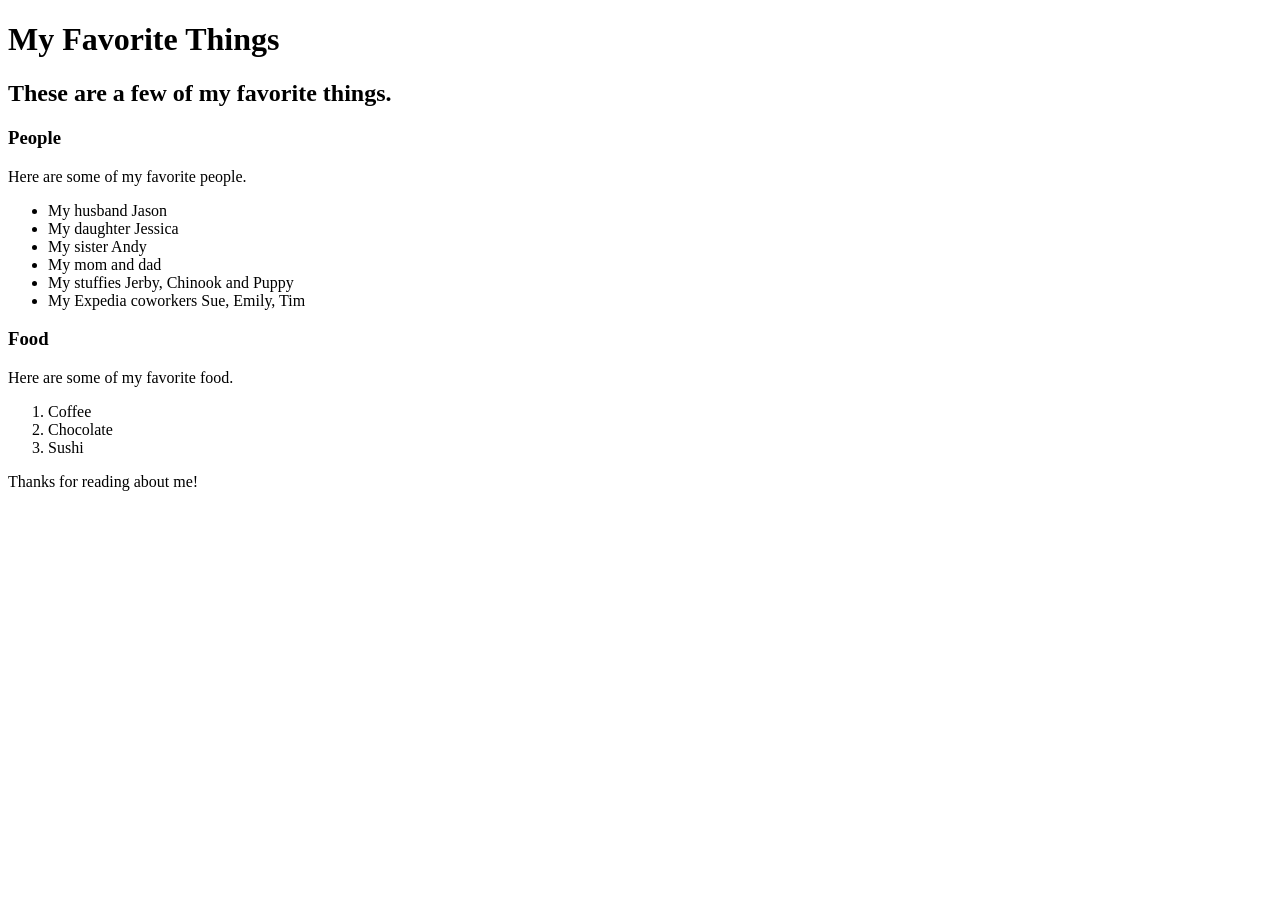
==== favorite-things.html @ 6ff549b2 "Initial commit" ====
<!DOCTYPE html>
<html>
 <head>
  <title>Bernice's Favorite Things</title>
 </head>
 <body>
  <h1>My Favorite Things</h1>
  <h2>These are a few of my favorite things.</h2>

  <h3>People</h3>
  <p>Here are some of my favorite people.</p>
  <ul>
   <li>My husband Jason</li>
   <li>My daughter Jessica</li>
   <li>My sister Andy</li>
   <li>My mom and dad</li>
   <li>My stuffies Jerby, Chinook and Puppy</li>
   <li>My Expedia coworkers Sue, Emily, Tim</li>
  </ul>

  <h3>Food</h3>
  <p>Here are some of my favorite food.</p>
  <ol>
   <li>Coffee</li>
   <li>Chocolate</li>
   <li>Sushi</li>
  </ol>

  <p>Thanks for reading about me!</p>
 </body>
</html>
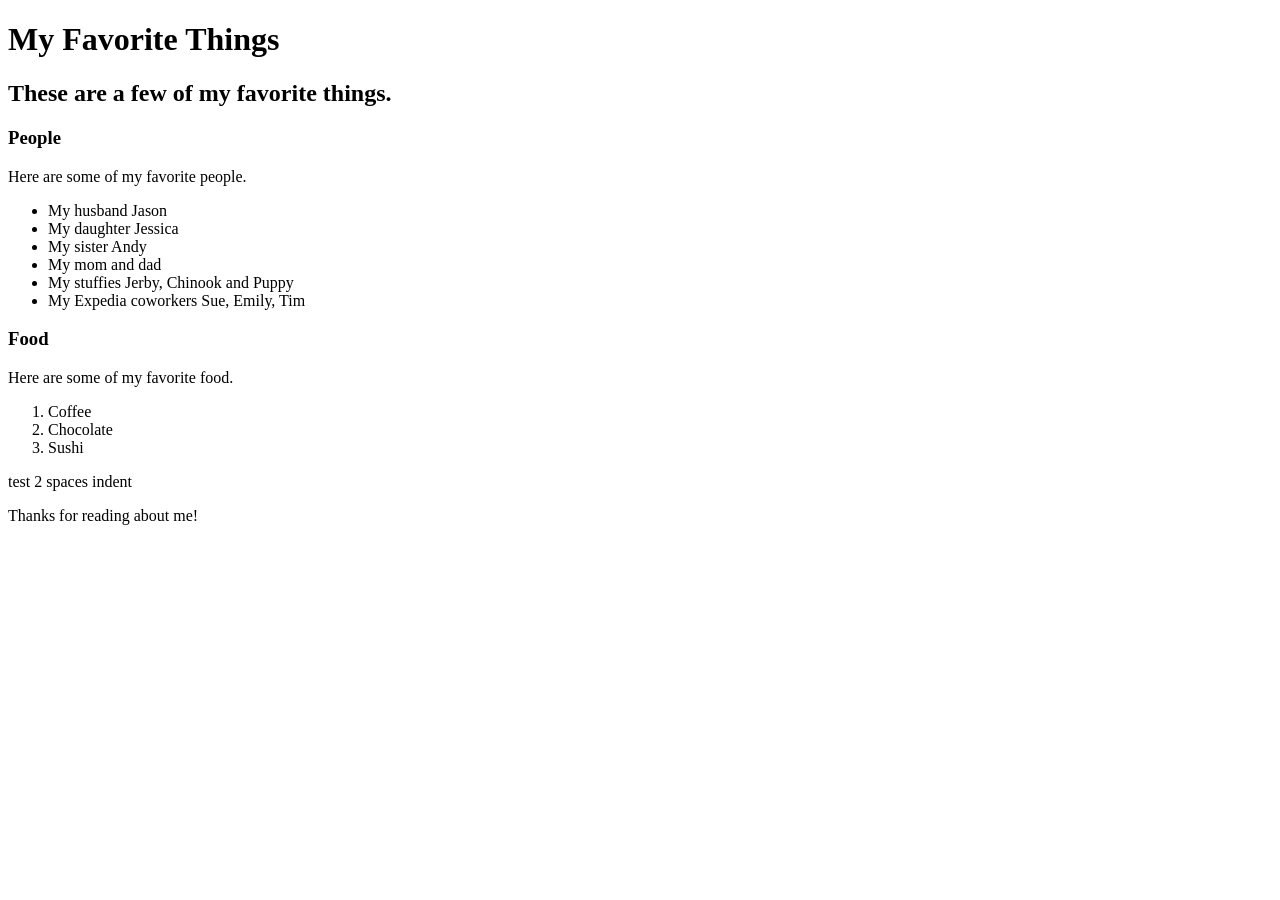
==== commit 7d369381: "Added images, links from one page to anohter, inline elements" ====
--- a/favorite-things.html
+++ b/favorite-things.html
@@ -1,31 +1,32 @@
 <!DOCTYPE html>
 <html>
- <head>
-  <title>Bernice's Favorite Things</title>
- </head>
- <body>
-  <h1>My Favorite Things</h1>
-  <h2>These are a few of my favorite things.</h2>
+  <head>
+    <title>Bernice's Favorite Things</title>
+  </head>
+  <body>
+    <h1>My Favorite Things</h1>
+    <h2>These are a few of my favorite things.</h2>
 
-  <h3>People</h3>
-  <p>Here are some of my favorite people.</p>
-  <ul>
-   <li>My husband Jason</li>
-   <li>My daughter Jessica</li>
-   <li>My sister Andy</li>
-   <li>My mom and dad</li>
-   <li>My stuffies Jerby, Chinook and Puppy</li>
-   <li>My Expedia coworkers Sue, Emily, Tim</li>
-  </ul>
+    <h3>People</h3>
+    <p>Here are some of my favorite people.</p>
+    <ul>
+      <li>My husband Jason</li>
+      <li>My daughter Jessica</li>
+      <li>My sister Andy</li>
+      <li>My mom and dad</li>
+      <li>My stuffies Jerby, Chinook and Puppy</li>
+      <li>My Expedia coworkers Sue, Emily, Tim</li>
+    </ul>
 
-  <h3>Food</h3>
-  <p>Here are some of my favorite food.</p>
-  <ol>
-   <li>Coffee</li>
-   <li>Chocolate</li>
-   <li>Sushi</li>
-  </ol>
+    <h3>Food</h3>
+    <p>Here are some of my favorite food.</p>
+    <ol>
+      <li>Coffee</li>
+      <li>Chocolate</li>
+      <li>Sushi</li>
+    </ol>
+    <p> test 2 spaces indent</p>
 
-  <p>Thanks for reading about me!</p>
- </body>
+    <p>Thanks for reading about me!</p>
+  </body>
 </html>
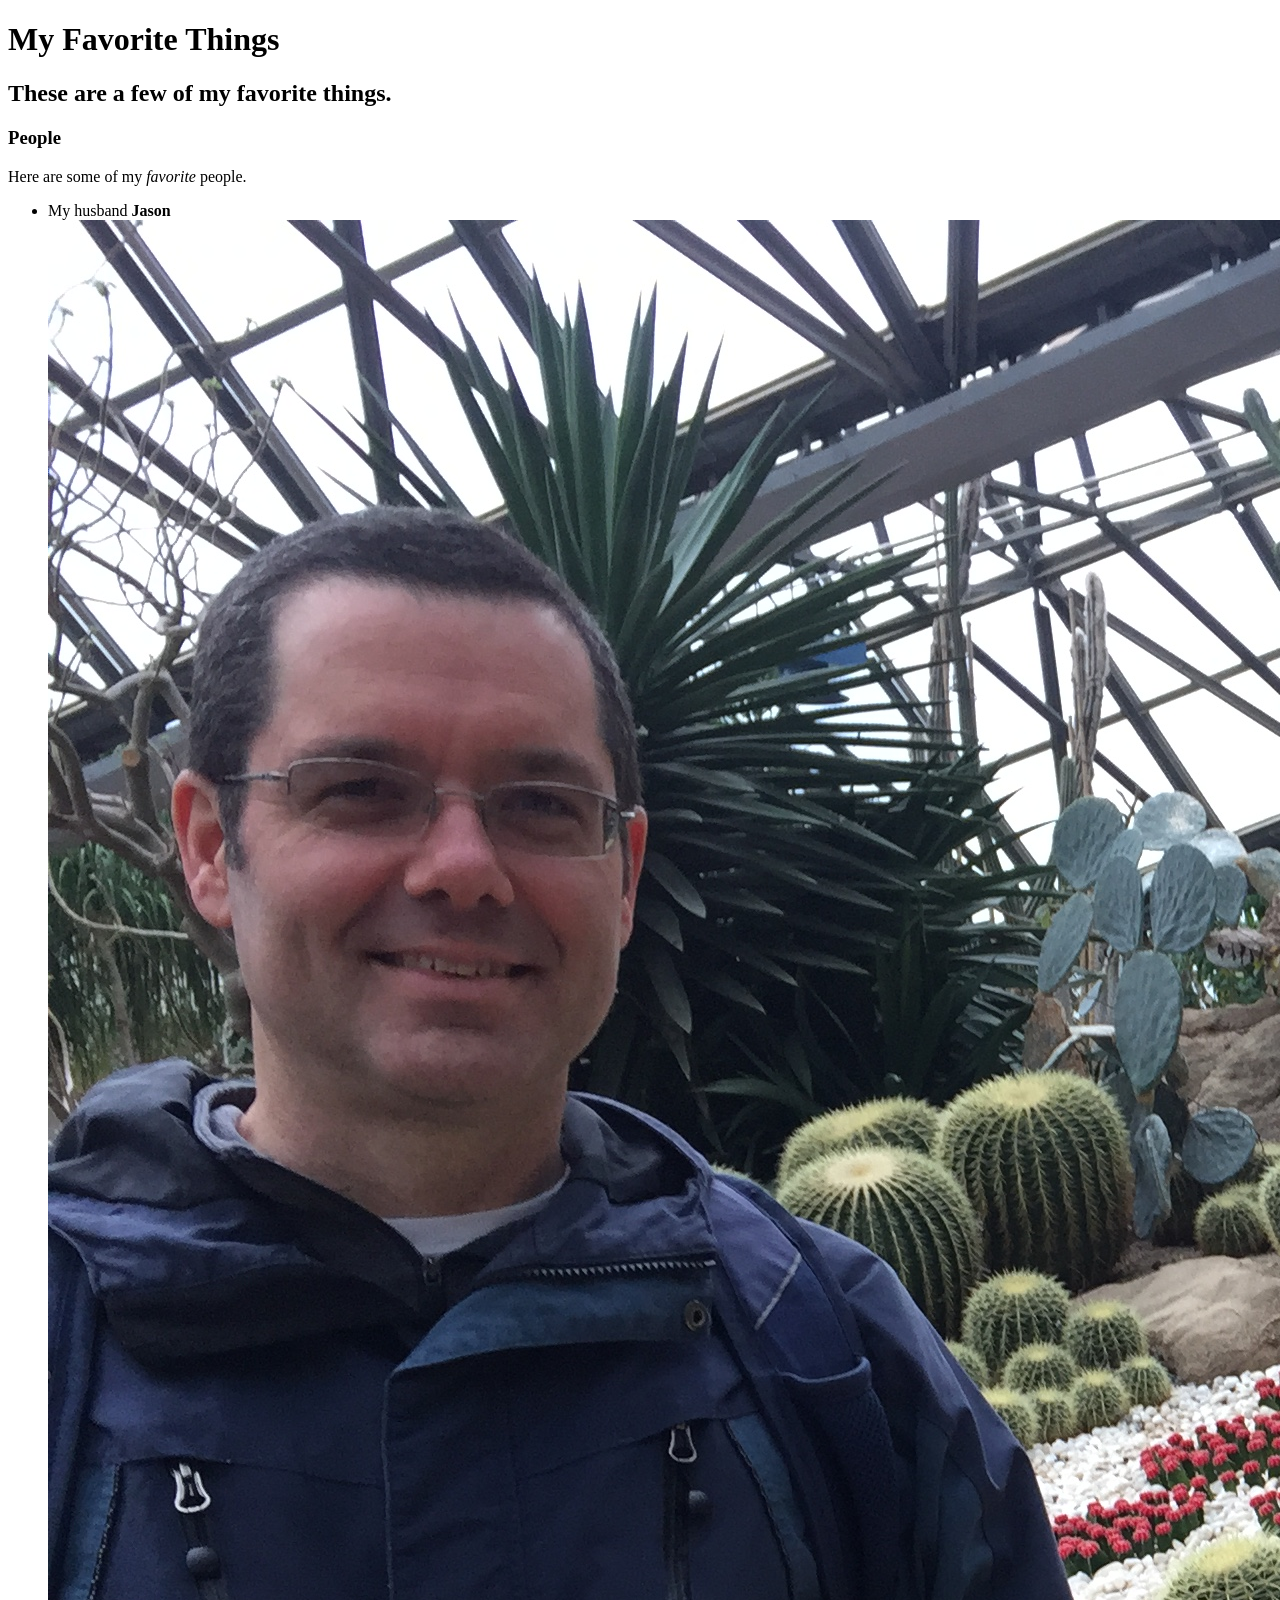
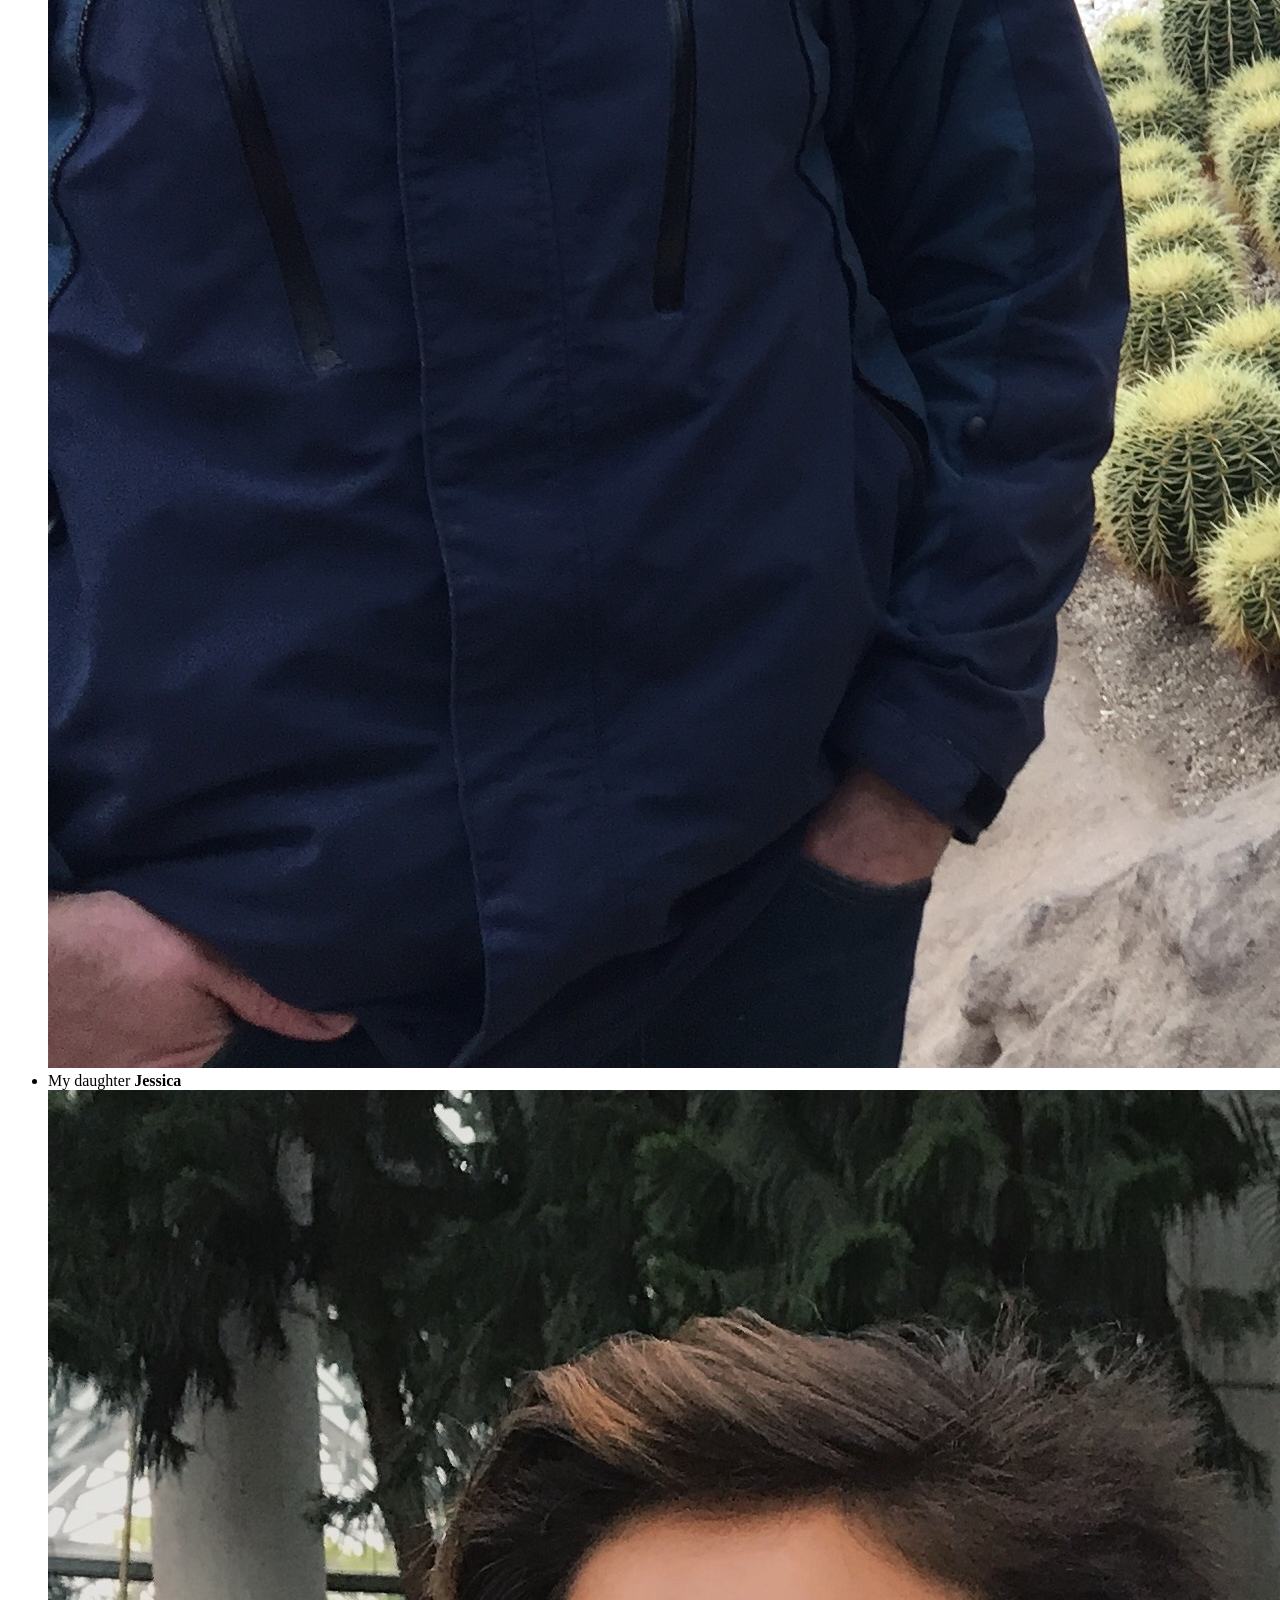
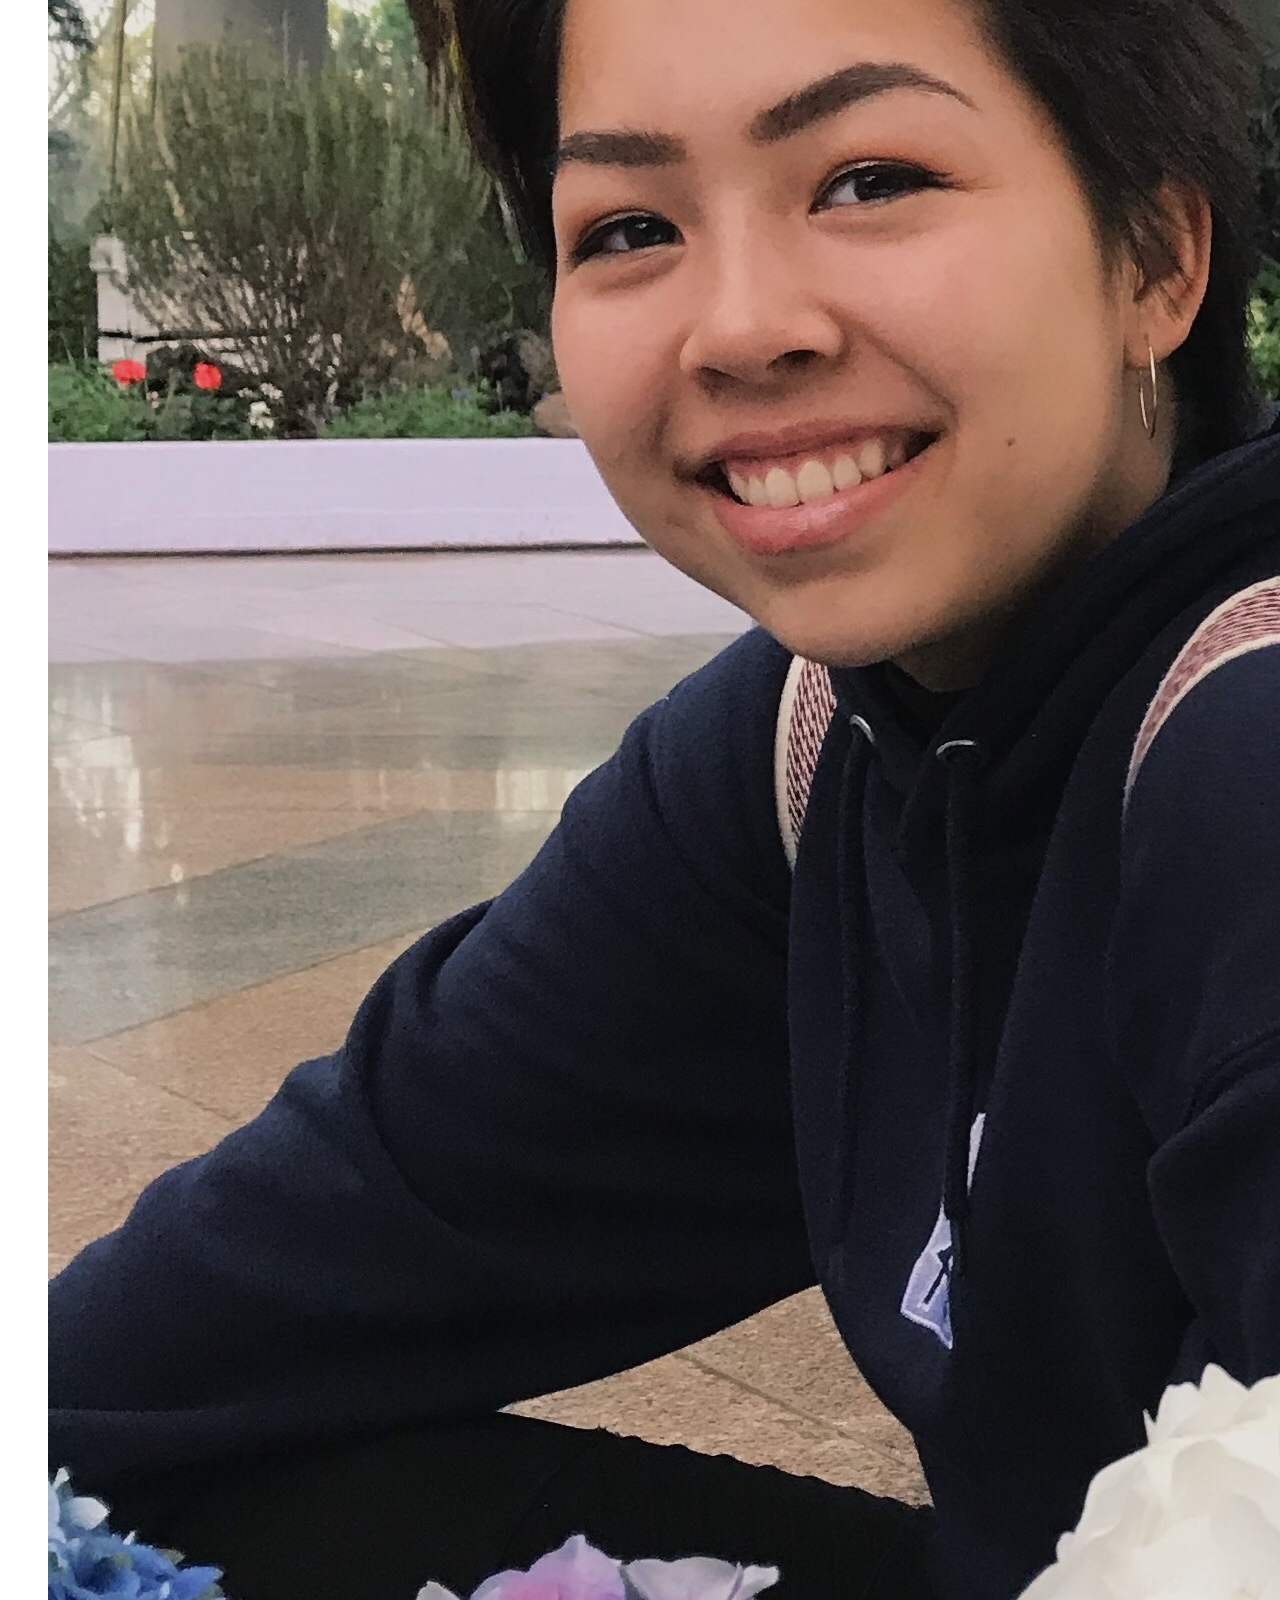
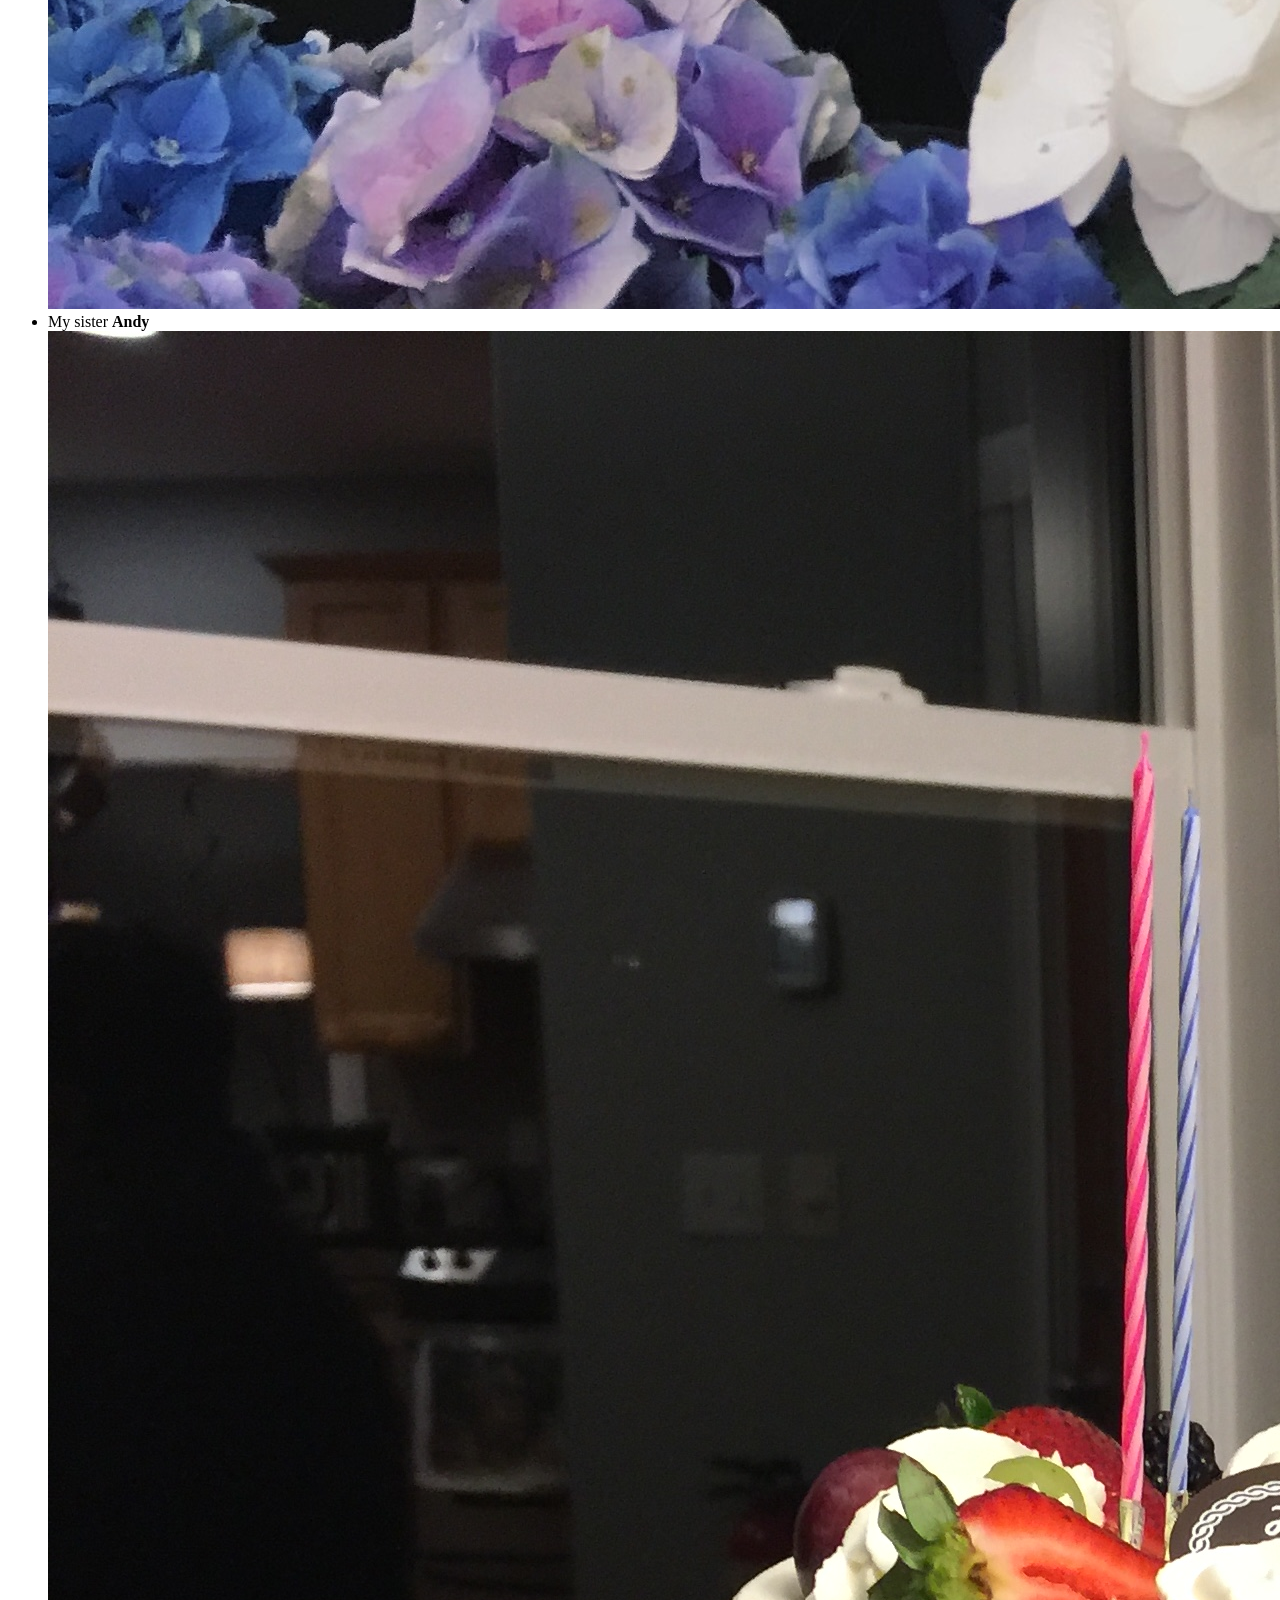
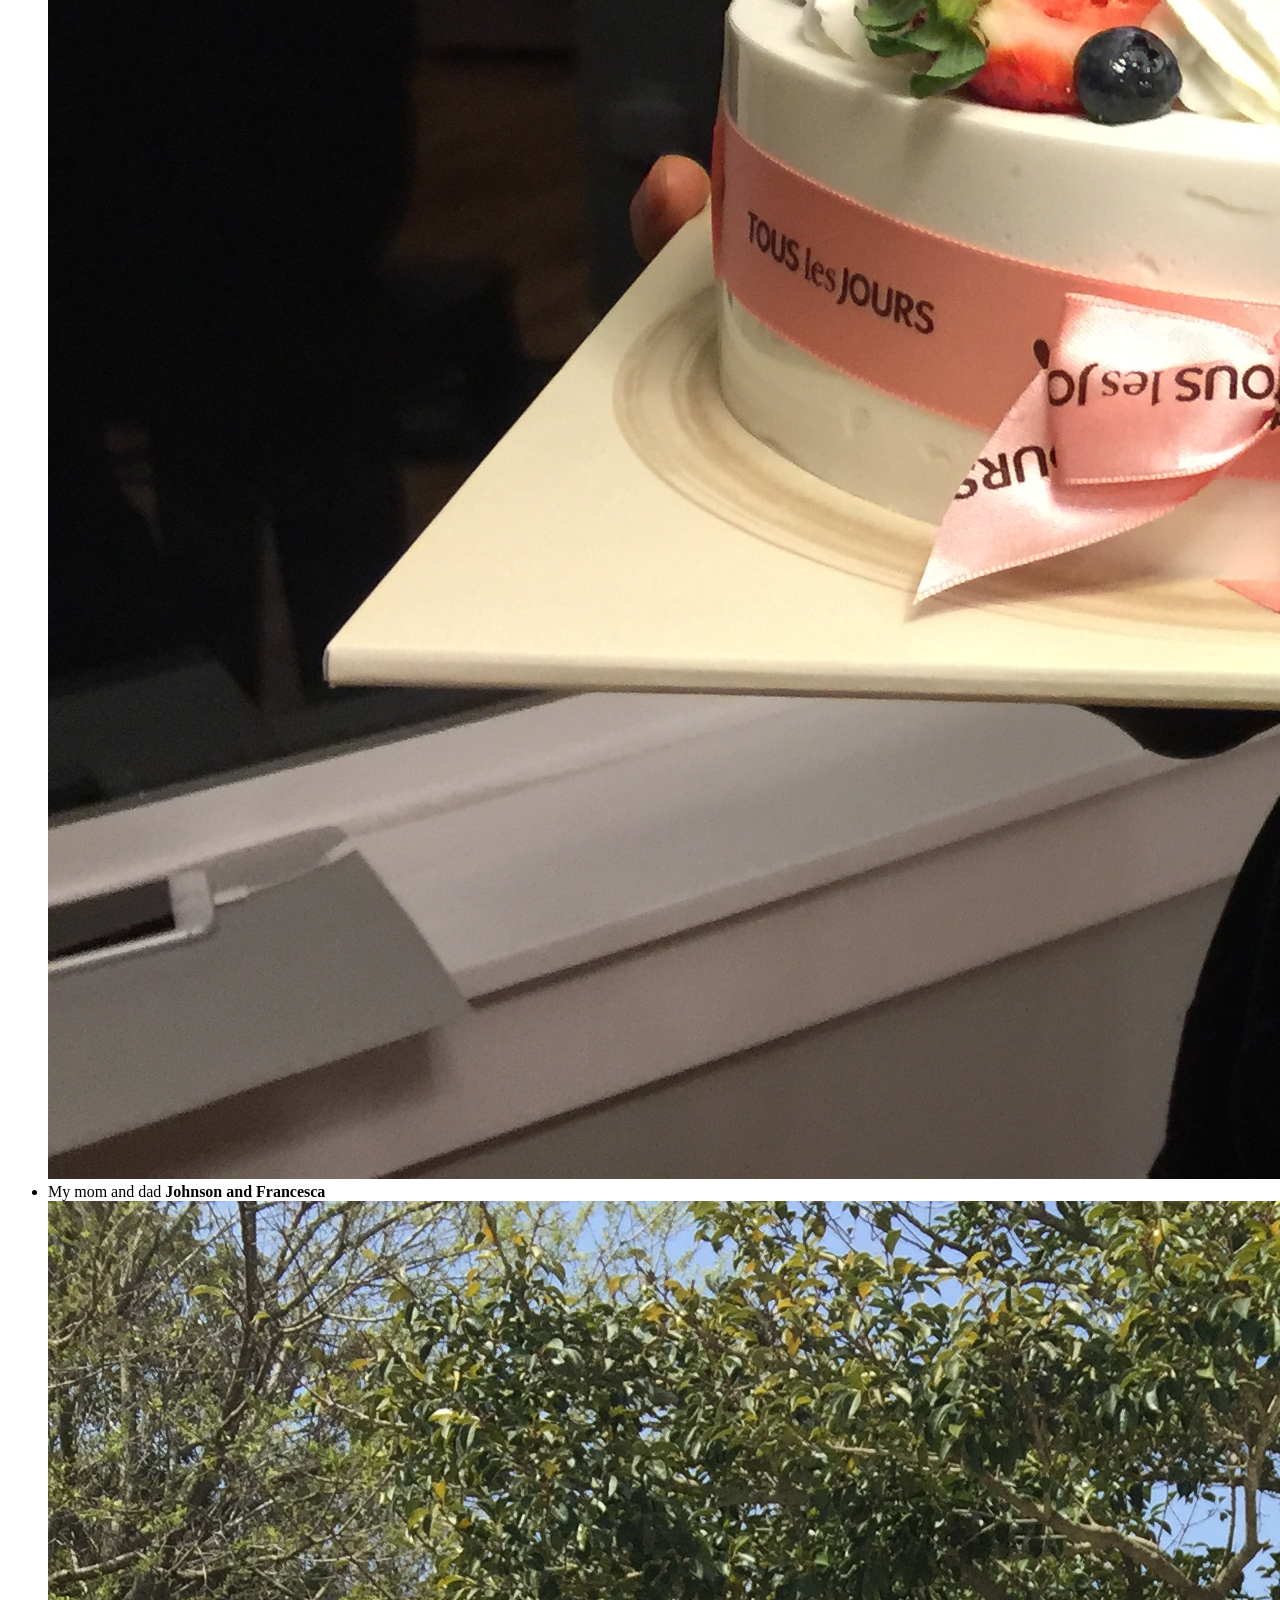
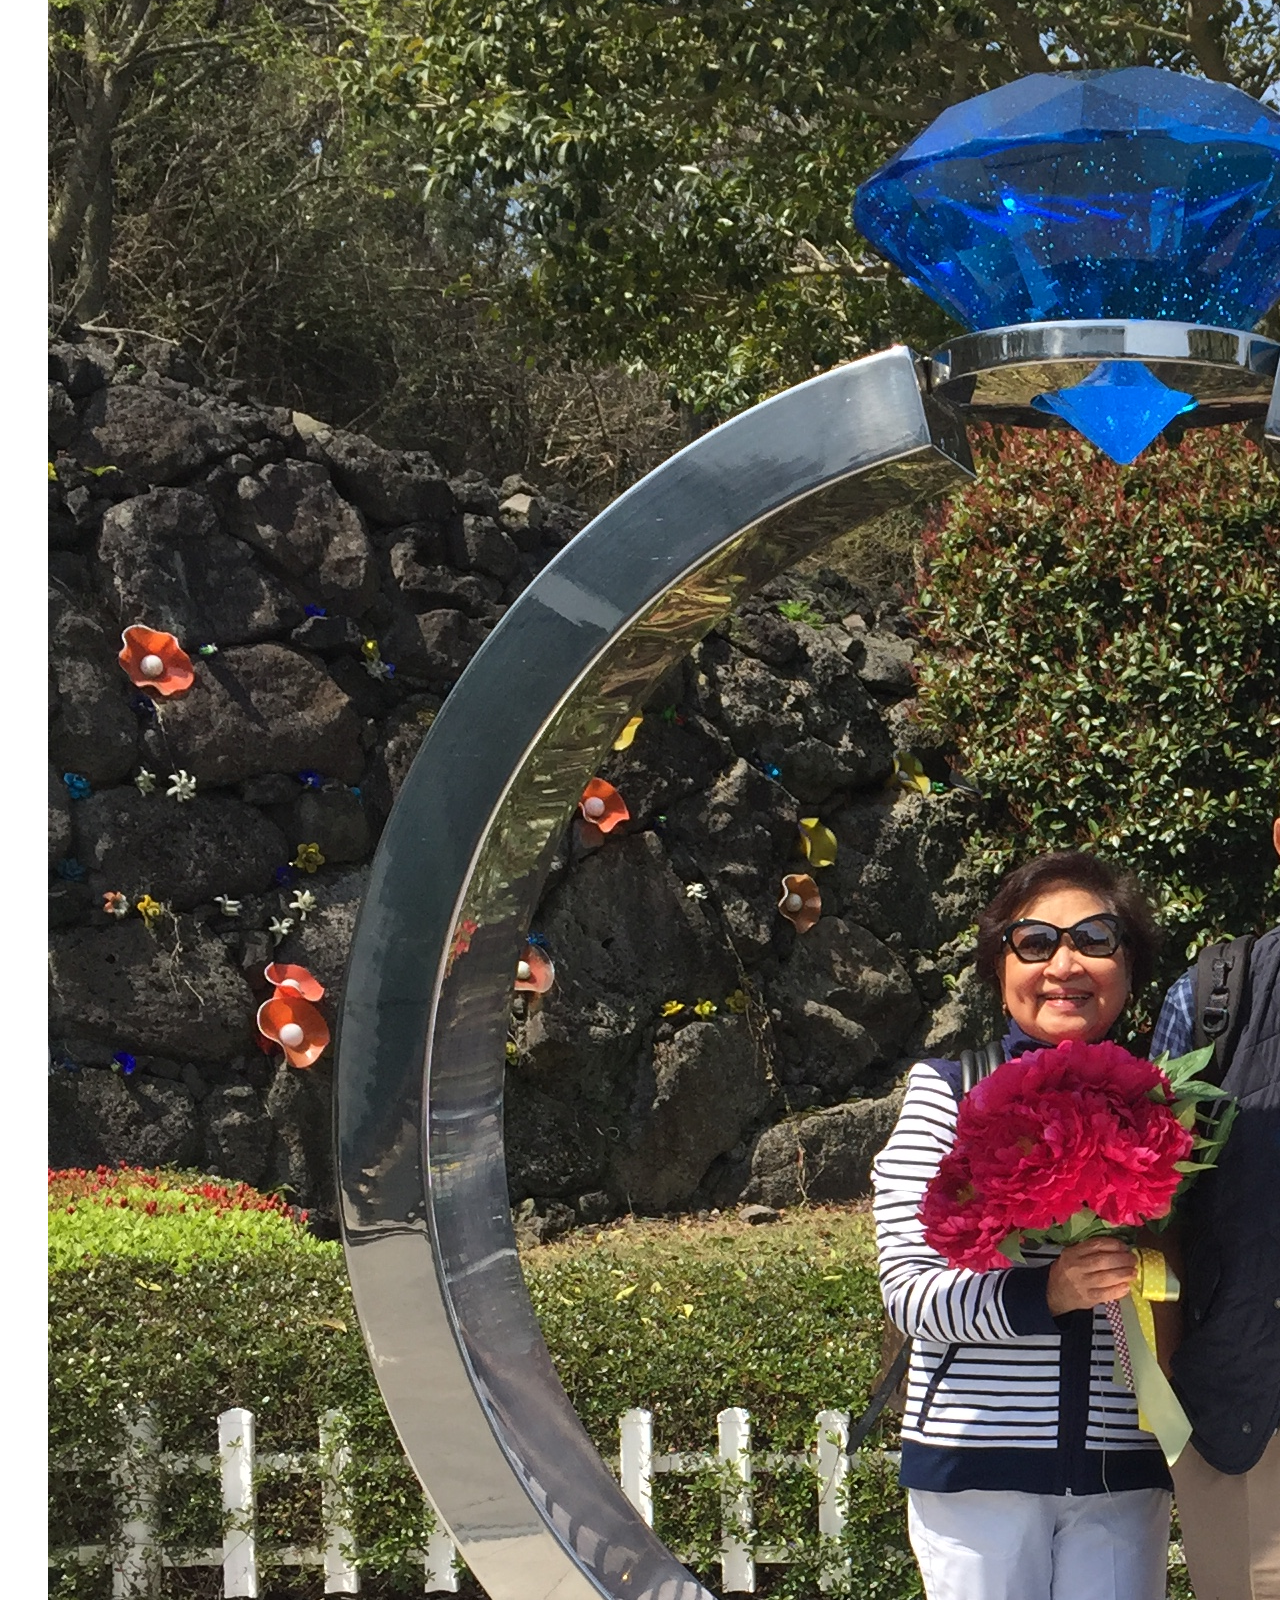
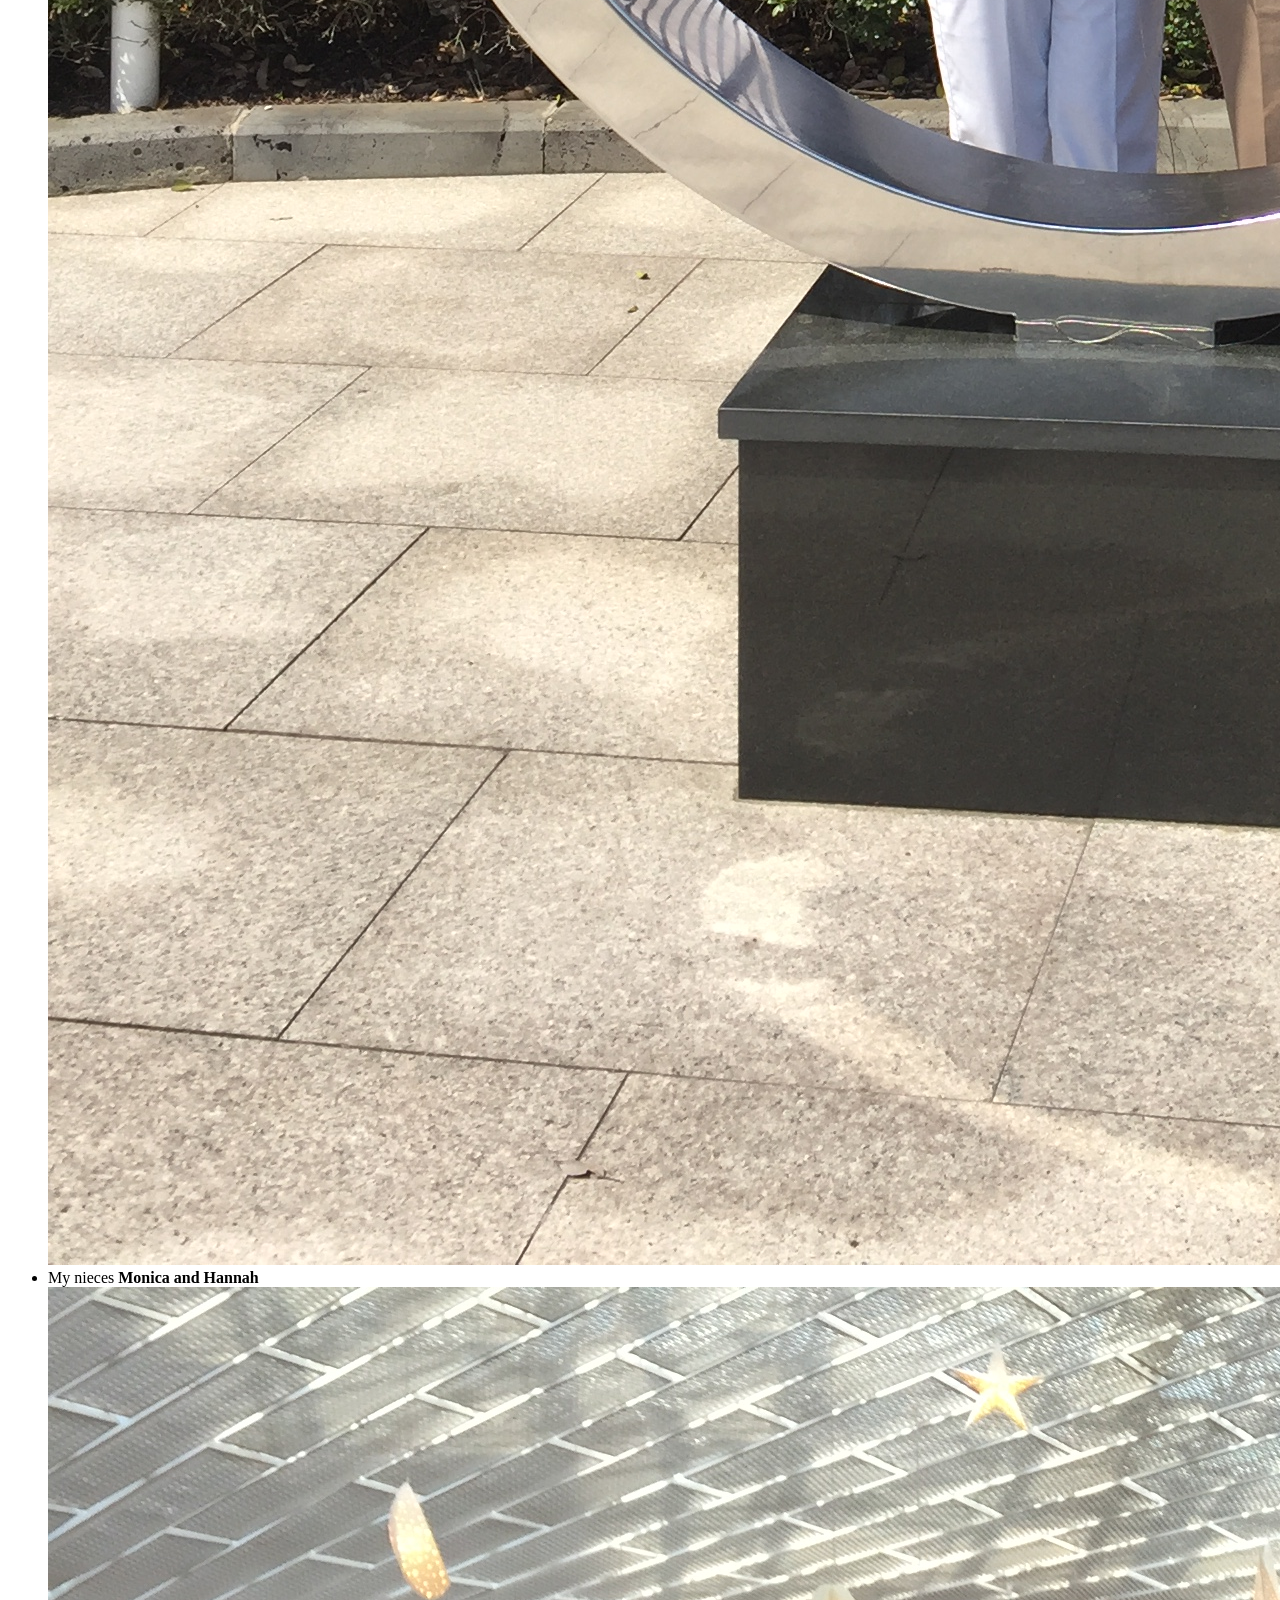
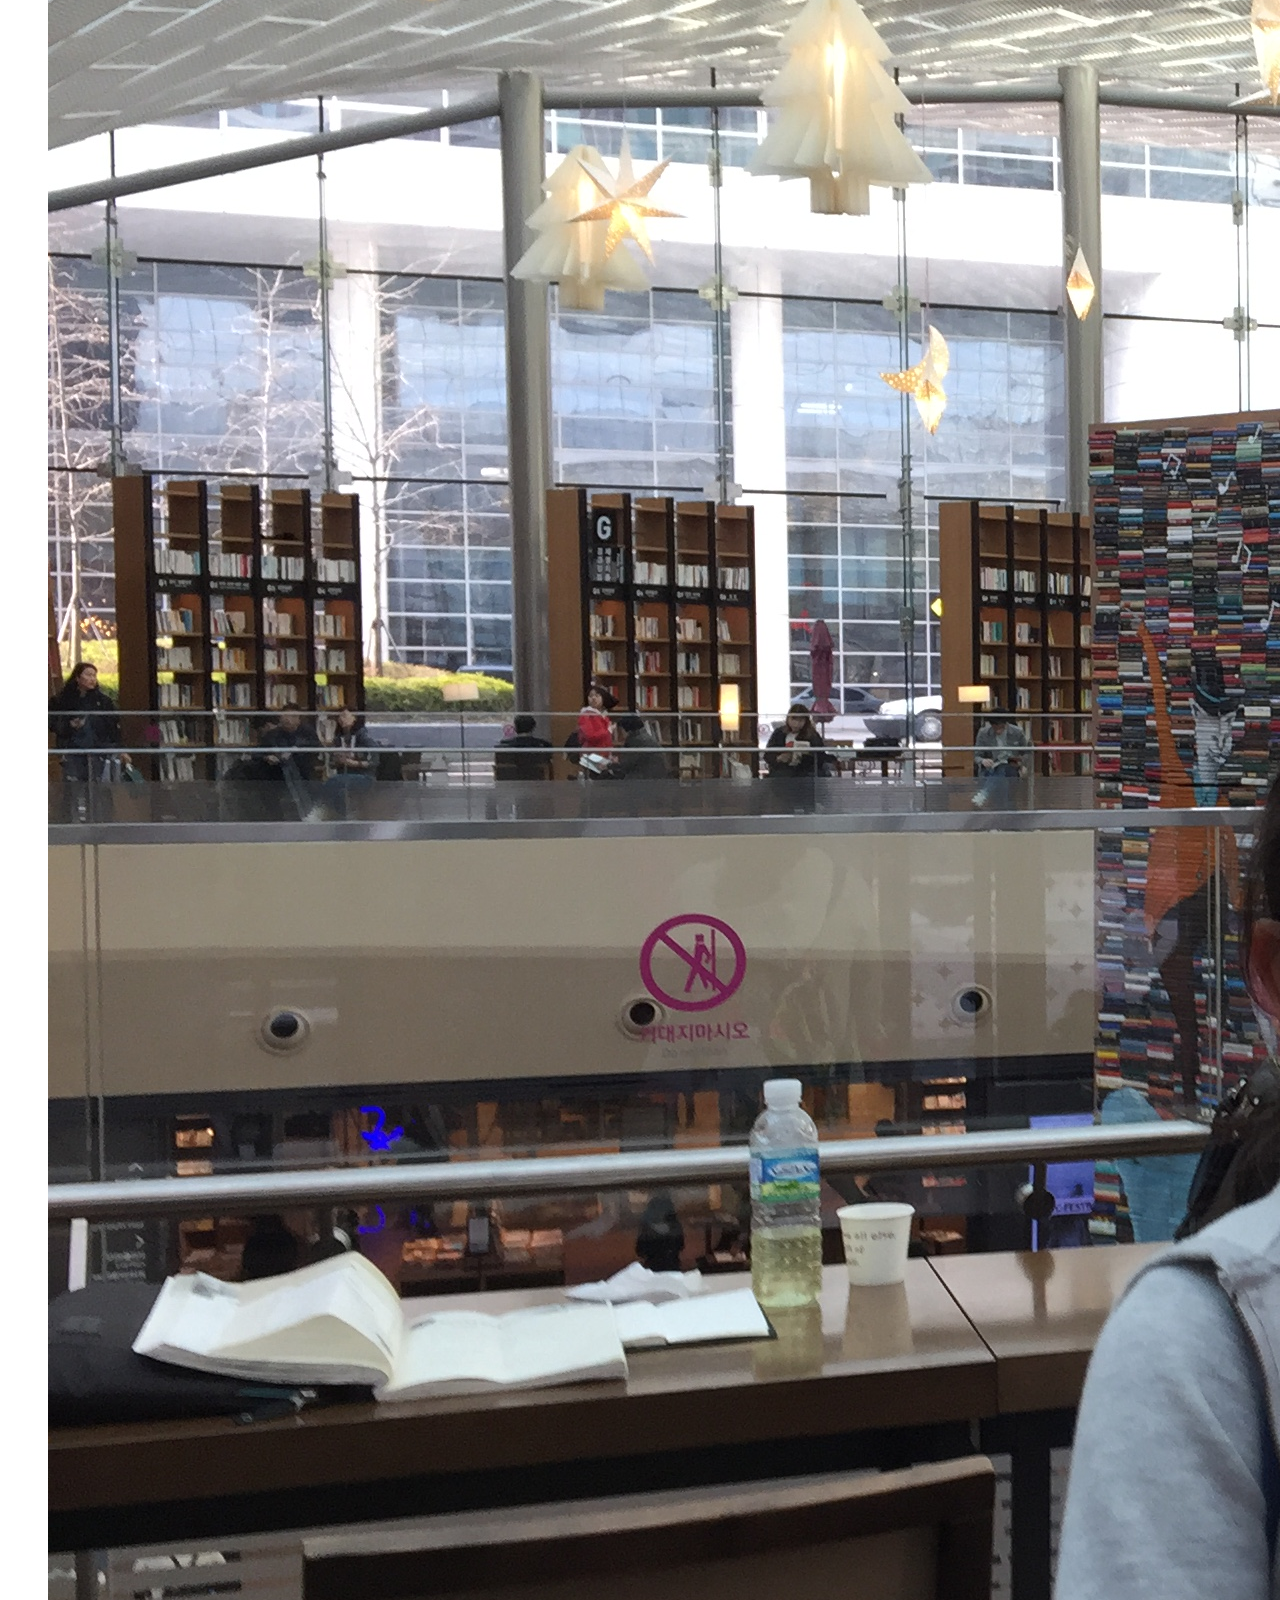
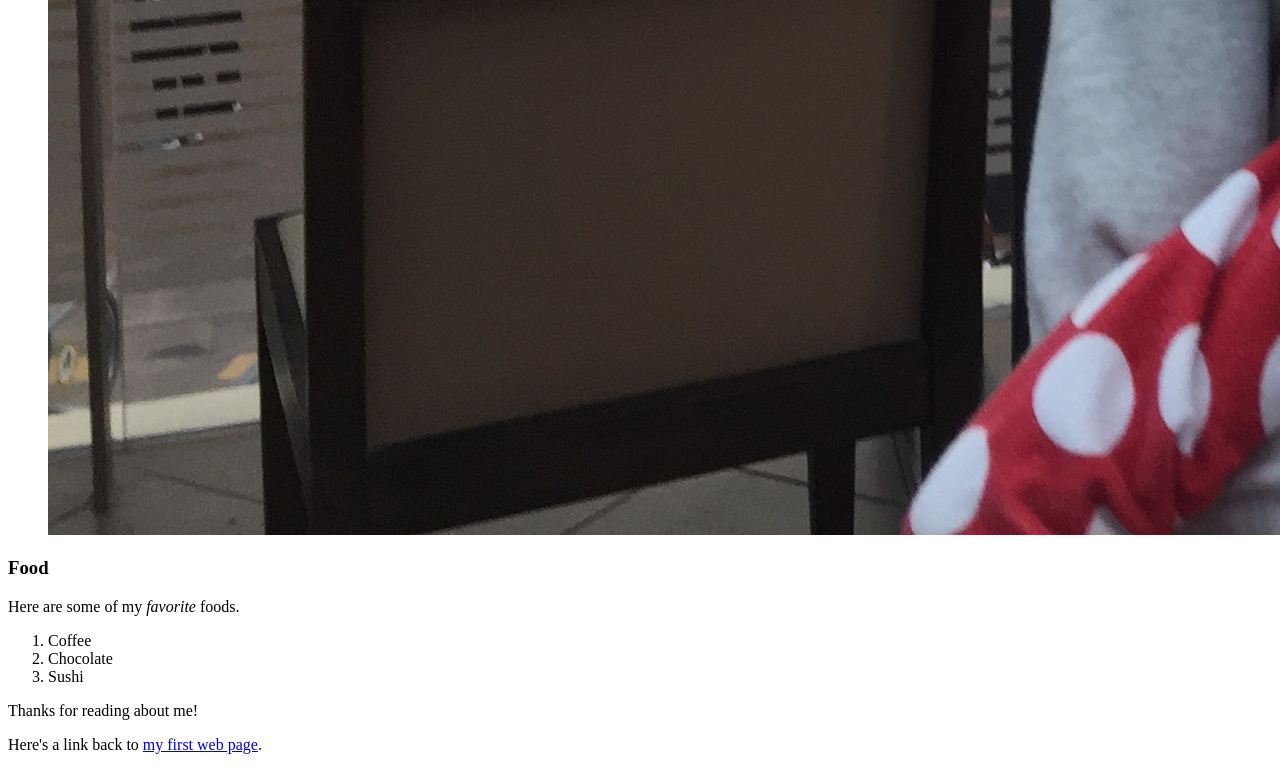
==== commit b171c06b: "Added images, links from one page to another, inline elements, from mfw directory" ====
--- a/favorite-things.html
+++ b/favorite-things.html
@@ -8,25 +8,24 @@
     <h2>These are a few of my favorite things.</h2>
 
     <h3>People</h3>
-    <p>Here are some of my favorite people.</p>
+    <p>Here are some of my <em>favorite</em> people.</p>
     <ul>
-      <li>My husband Jason</li>
-      <li>My daughter Jessica</li>
-      <li>My sister Andy</li>
-      <li>My mom and dad</li>
-      <li>My stuffies Jerby, Chinook and Puppy</li>
-      <li>My Expedia coworkers Sue, Emily, Tim</li>
+      <li>My husband <strong>Jason</strong></li><img src="img/jason.jpg" alt="photo of jason">
+      <li>My daughter <strong>Jessica</strong></li><img src="img/jessica.jpg" alt="photo of jessica">
+      <li>My sister <strong>Andy</strong></li><img src="img/andy.jpg" alt="photo of andy">
+      <li>My mom and dad <strong>Johnson and Francesca</strong></li><img src="img/mom-and-dad.jpg" alt="photo of jhhnson and francesca">
+      <li>My nieces <strong>Monica and Hannah</strong></li><img src="img/monica-and-hannah.jpg" alt="photo of monica and hannah">
     </ul>
 
     <h3>Food</h3>
-    <p>Here are some of my favorite food.</p>
+    <p>Here are some of my <em>favorite</em> foods.</p>
     <ol>
       <li>Coffee</li>
       <li>Chocolate</li>
       <li>Sushi</li>
     </ol>
-    <p> test 2 spaces indent</p>
 
     <p>Thanks for reading about me!</p>
+    <p>Here's a link back to <a href="my-first-webpage.html">my first web page</a>.</p>
   </body>
 </html>
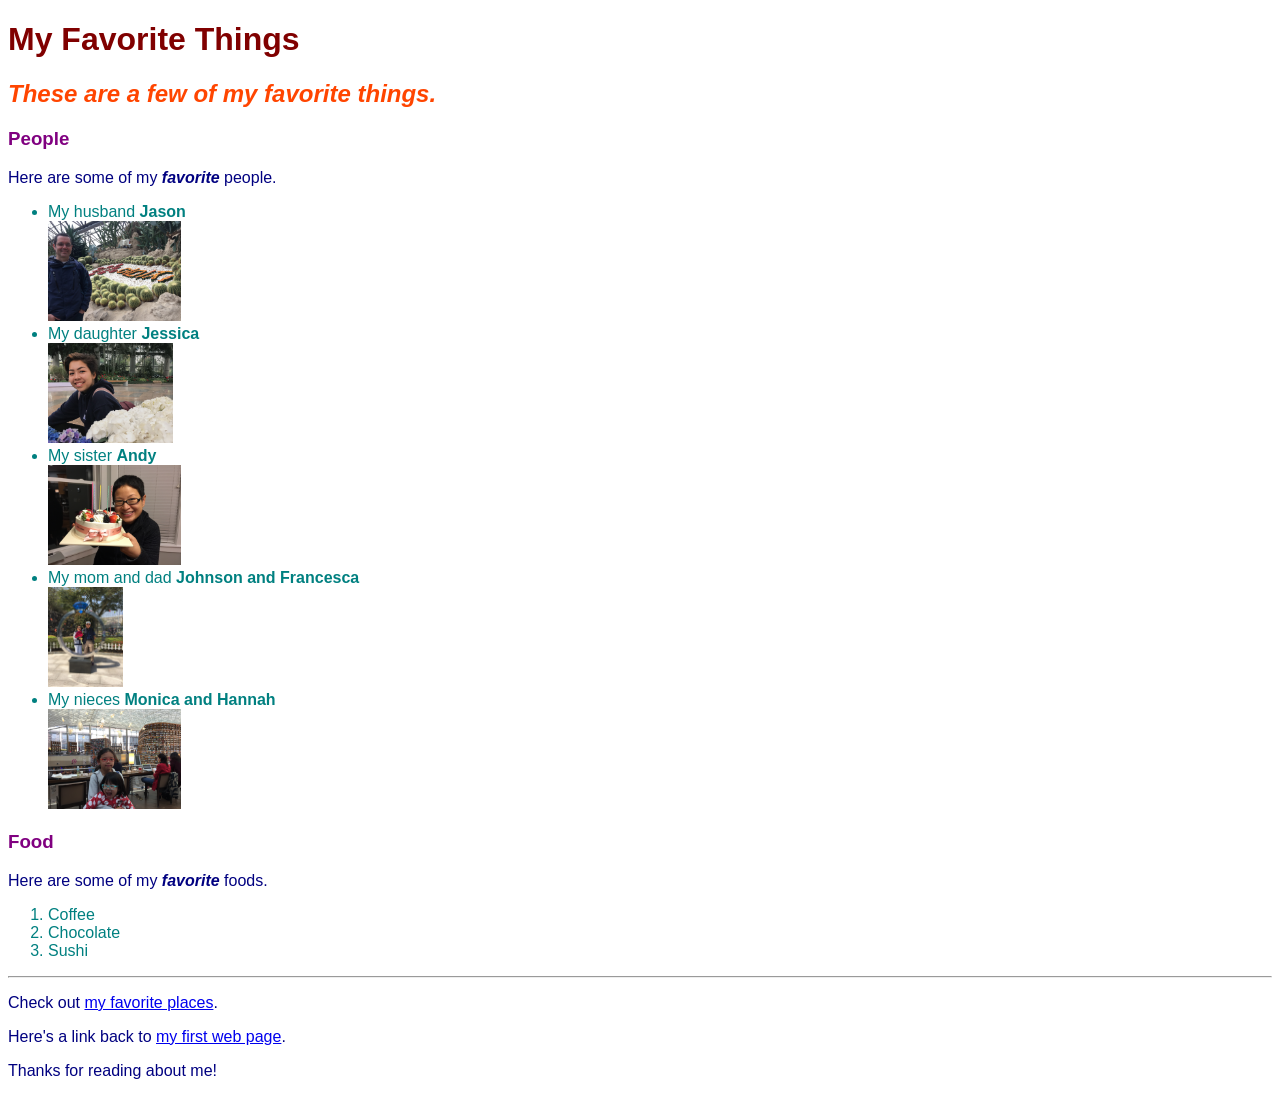
==== commit 24f9066a: "add css, favorite places, minor modifications to other pages" ====
--- a/favorite-things.html
+++ b/favorite-things.html
@@ -1,11 +1,12 @@
 <!DOCTYPE html>
 <html>
   <head>
+    <link href="css/styles2.css" rel="stylesheet" type="text/css">
     <title>Bernice's Favorite Things</title>
   </head>
   <body>
     <h1>My Favorite Things</h1>
-    <h2>These are a few of my favorite things.</h2>
+    <h2>These are a few of my <em>favorite</em> things.</h2>
 
     <h3>People</h3>
     <p>Here are some of my <em>favorite</em> people.</p>
@@ -24,8 +25,10 @@
       <li>Chocolate</li>
       <li>Sushi</li>
     </ol>
-
+    
+    <hr>
+    <p>Check out <a href="favorite-places.html">my favorite places</a>.</p>
+    <p>Here's a link back to <a href="my-first-webpage.html">my first web page</a>.</p>
     <p>Thanks for reading about me!</p>
-    <p>Here's a link back to <a href="my-first-webpage.html">my first web page</a>.</p>
   </body>
 </html>
--- a/css/styles2.css
+++ b/css/styles2.css
@@ -0,0 +1,39 @@
+h1 {
+  font-family: Verdana, Geneva, Tahoma, sans-serif;
+  color: maroon;
+  text-align: left;
+}
+
+h2 {
+  font-family: 'Franklin Gothic Medium', 'Arial Narrow', Arial, sans-serif;
+  color: orangered;
+  font-style: italic;
+}
+
+h3 {
+  font-family: 'Franklin Gothic Medium', 'Arial Narrow', Arial, sans-serif;
+  color: purple
+}
+
+p {
+  font-family: 'Lucida Sans', 'Lucida Sans Regular', 'Lucida Grande', 'Lucida Sans Unicode', Geneva, Verdana, sans-serif;
+  color: navy;
+}
+
+ul {
+  font-family: Verdana, Geneva, Tahoma, sans-serif;
+  color: teal;
+}
+  
+ol {
+  font-family: Verdana, Geneva, Tahoma, sans-serif;
+  color: teal;
+}
+
+img {
+  height: 100px;
+}
+
+em {
+  font-weight: bolder 
+}
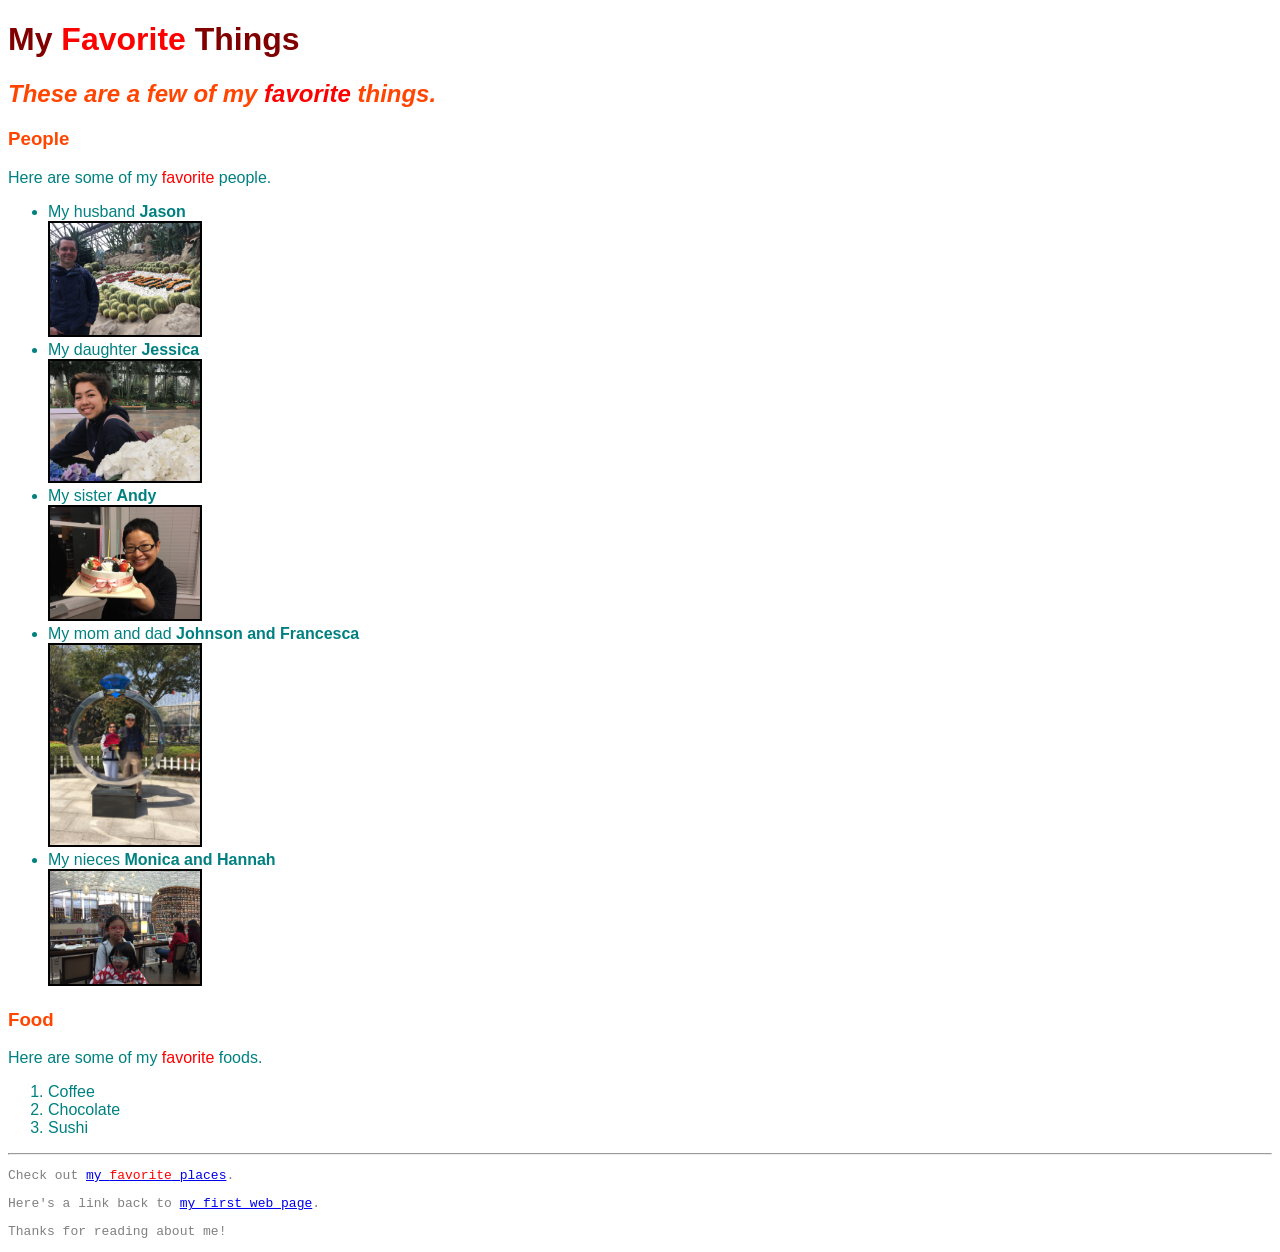
==== commit 791b3842: "added css class styling" ====
--- a/favorite-things.html
+++ b/favorite-things.html
@@ -5,30 +5,30 @@
     <title>Bernice's Favorite Things</title>
   </head>
   <body>
-    <h1>My Favorite Things</h1>
-    <h2>These are a few of my <em>favorite</em> things.</h2>
+    <h1>My <span class="fave">Favorite</span> Things</h1>
+    <h2>These are a few of my <span class="fave">favorite</span> things.</h2>
 
     <h3>People</h3>
-    <p>Here are some of my <em>favorite</em> people.</p>
-    <ul>
-      <li>My husband <strong>Jason</strong></li><img src="img/jason.jpg" alt="photo of jason">
-      <li>My daughter <strong>Jessica</strong></li><img src="img/jessica.jpg" alt="photo of jessica">
-      <li>My sister <strong>Andy</strong></li><img src="img/andy.jpg" alt="photo of andy">
-      <li>My mom and dad <strong>Johnson and Francesca</strong></li><img src="img/mom-and-dad.jpg" alt="photo of jhhnson and francesca">
-      <li>My nieces <strong>Monica and Hannah</strong></li><img src="img/monica-and-hannah.jpg" alt="photo of monica and hannah">
+    <p class="basecolor">Here are some of my <span class="fave">favorite</span> people.</p>
+    <ul class="basecolor">
+      <li>My husband <strong>Jason</strong></li><img class="small" src="img/jason.jpg" alt="photo of jason">
+      <li>My daughter <strong>Jessica</strong></li><img class="small" src="img/jessica.jpg" alt="photo of jessica">
+      <li>My sister <strong>Andy</strong></li><img class="small" src="img/andy.jpg" alt="photo of andy">
+      <li>My mom and dad <strong>Johnson and Francesca</strong></li><img class="small" src="img/mom-and-dad.jpg" alt="photo of jhhnson and francesca">
+      <li>My nieces <strong>Monica and Hannah</strong></li><img class="small" src="img/monica-and-hannah.jpg" alt="photo of monica and hannah">
     </ul>
 
     <h3>Food</h3>
-    <p>Here are some of my <em>favorite</em> foods.</p>
-    <ol>
+    <p class="basecolor">Here are some of my <span class="fave">favorite</span> foods.</p>
+    <ol class="basecolor">
       <li>Coffee</li>
       <li>Chocolate</li>
       <li>Sushi</li>
     </ol>
-    
+
     <hr>
-    <p>Check out <a href="favorite-places.html">my favorite places</a>.</p>
-    <p>Here's a link back to <a href="my-first-webpage.html">my first web page</a>.</p>
-    <p>Thanks for reading about me!</p>
+    <p class="smallprint">Check out <a href="favorite-places.html">my <span class="fave">favorite</span> places</a>.</p>
+    <p class="smallprint">Here's a link back to <a href="my-first-webpage.html">my first web page</a>.</p>
+    <p class="smallprint">Thanks for reading about me!</p>
   </body>
 </html>
--- a/css/styles2.css
+++ b/css/styles2.css
@@ -12,28 +12,36 @@
 
 h3 {
   font-family: 'Franklin Gothic Medium', 'Arial Narrow', Arial, sans-serif;
-  color: purple
+  color: orangered;
 }
 
 p {
   font-family: 'Lucida Sans', 'Lucida Sans Regular', 'Lucida Grande', 'Lucida Sans Unicode', Geneva, Verdana, sans-serif;
-  color: navy;
 }
 
 ul {
   font-family: Verdana, Geneva, Tahoma, sans-serif;
-  color: teal;
 }
   
 ol {
   font-family: Verdana, Geneva, Tahoma, sans-serif;
+}
+
+img.small {
+  width: 150px;
+  border: 2px solid black;
+}
+
+.basecolor {
   color: teal;
 }
 
-img {
-  height: 100px;
+p.smallprint {
+  color: gray;
+  font-size: small;
+  font-family: 'Courier New', Courier, monospace;
 }
 
-em {
-  font-weight: bolder 
+.fave {
+  color: red ;
 }
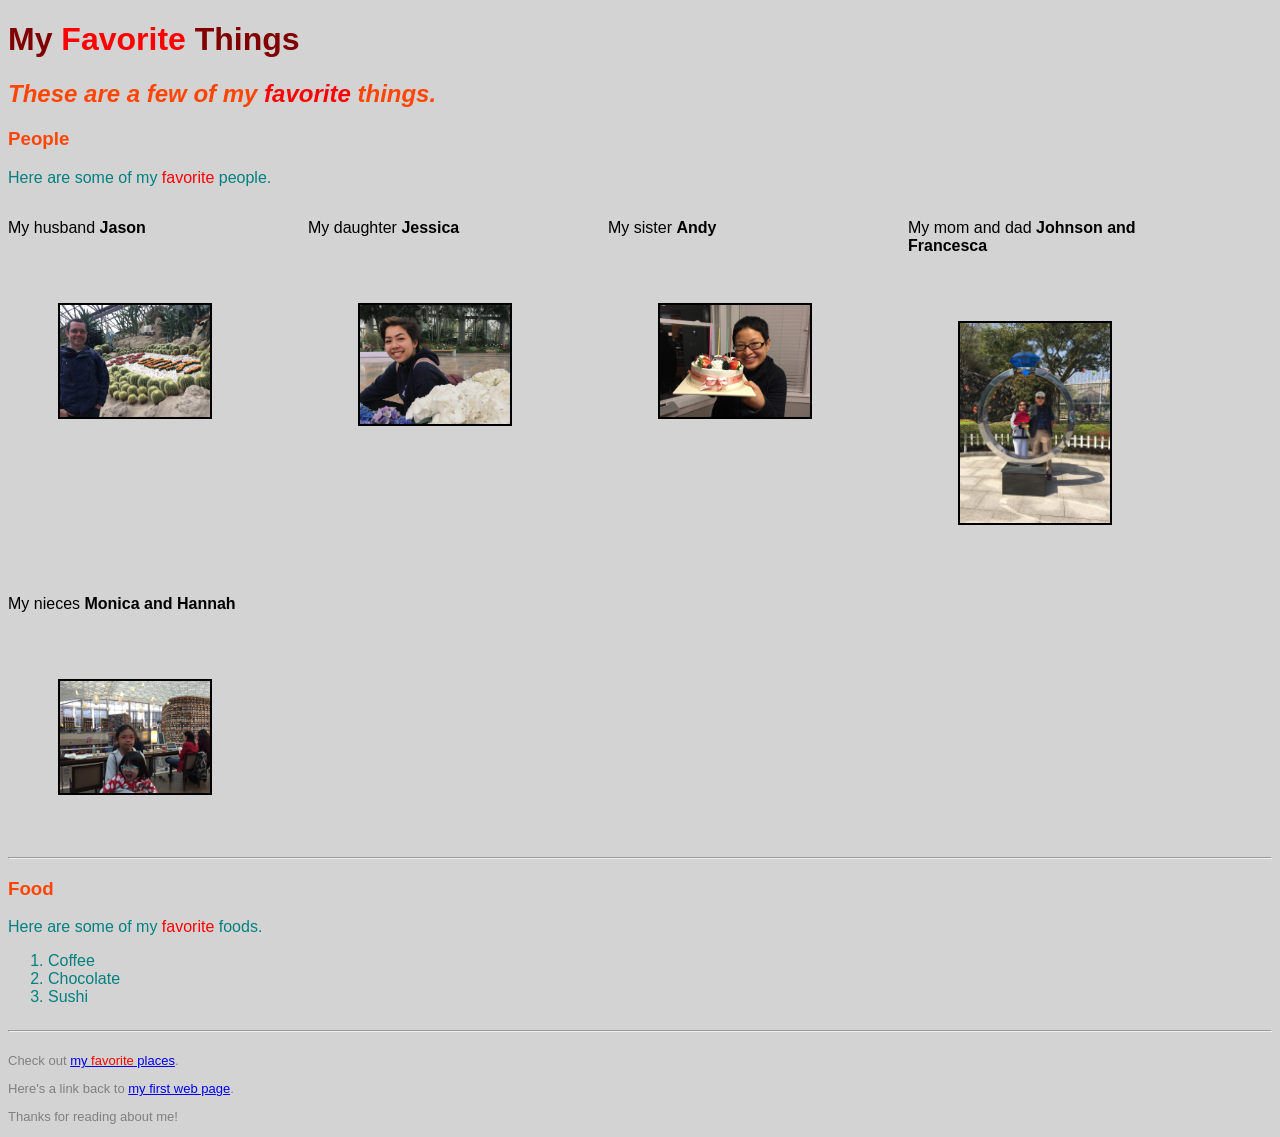
==== commit 709f8aa2: "saved practice on float, column, box model styling" ====
--- a/favorite-things.html
+++ b/favorite-things.html
@@ -10,25 +10,40 @@
 
     <h3>People</h3>
     <p class="basecolor">Here are some of my <span class="fave">favorite</span> people.</p>
-    <ul class="basecolor">
-      <li>My husband <strong>Jason</strong></li><img class="small" src="img/jason.jpg" alt="photo of jason">
-      <li>My daughter <strong>Jessica</strong></li><img class="small" src="img/jessica.jpg" alt="photo of jessica">
-      <li>My sister <strong>Andy</strong></li><img class="small" src="img/andy.jpg" alt="photo of andy">
-      <li>My mom and dad <strong>Johnson and Francesca</strong></li><img class="small" src="img/mom-and-dad.jpg" alt="photo of jhhnson and francesca">
-      <li>My nieces <strong>Monica and Hannah</strong></li><img class="small" src="img/monica-and-hannah.jpg" alt="photo of monica and hannah">
-    </ul>
+    <div class="column">
+      <p>My husband <strong>Jason</strong></p><img class="small" src="img/jason.jpg" alt="photo of jason">
+    </div>
+    <div class="column">
+      <p>My daughter <strong>Jessica</strong></p><img class="small" src="img/jessica.jpg" alt="photo of jessica">
+    </div>
+    <div class="column">
+      <p>My sister <strong>Andy</strong></p><img class="small" src="img/andy.jpg" alt="photo of andy">
+    </div>
+    <div class="column">
+      <p>My mom and dad <strong>Johnson and Francesca</strong></p><img class="small" src="img/mom-and-dad.jpg" alt="photo of jhhnson and francesca">
+    </div>
+    <div class="column">
+      <p>My nieces <strong>Monica and Hannah</strong></p><img class="small" src="img/monica-and-hannah.jpg" alt="photo of monica and hannah">
+    </div>
+  
+    <div class="fullsize">
+      <hr>
+      <h3>Food</h3>
+      <p class="basecolor">Here are some of my <span class="fave">favorite</span> foods.</p>
+      <ol class="basecolor">
+        <li>Coffee</li>
+        <li>Chocolate</li>
+        <li>Sushi</li>
+      </ol>
+    </div>
 
-    <h3>Food</h3>
-    <p class="basecolor">Here are some of my <span class="fave">favorite</span> foods.</p>
-    <ol class="basecolor">
-      <li>Coffee</li>
-      <li>Chocolate</li>
-      <li>Sushi</li>
-    </ol>
-
-    <hr>
-    <p class="smallprint">Check out <a href="favorite-places.html">my <span class="fave">favorite</span> places</a>.</p>
-    <p class="smallprint">Here's a link back to <a href="my-first-webpage.html">my first web page</a>.</p>
-    <p class="smallprint">Thanks for reading about me!</p>
+    <div class="fullsize">
+      <hr>
+      <div class="smallprint">
+        <p>Check out <a href="favorite-places.html">my <span class="fave">favorite</span> places</a>.</p>
+        <p>Here's a link back to <a href="my-first-webpage.html">my first web page</a>.</p>
+        <p>Thanks for reading about me!</p>
+      </div>
+    </div>
   </body>
 </html>
--- a/css/styles2.css
+++ b/css/styles2.css
@@ -1,3 +1,7 @@
+body {
+  background-color: lightgrey;  
+}
+
 h1 {
   font-family: Verdana, Geneva, Tahoma, sans-serif;
   color: maroon;
@@ -30,13 +34,14 @@
 img.small {
   width: 150px;
   border: 2px solid black;
+  margin: 50px;
 }
 
 .basecolor {
   color: teal;
 }
 
-p.smallprint {
+.smallprint {
   color: gray;
   font-size: small;
   font-family: 'Courier New', Courier, monospace;
@@ -44,4 +49,27 @@
 
 .fave {
   color: red ;
+}
+
+.sidebar {
+  width: 30%;
+  float: right;
+  margin: 12px;
+  border: 2px solid green;
+  padding: 10px;
+  background-color: palegreen;
+}
+
+
+.column {
+  width: 300px;
+  float: left;
+}
+
+.fullsize {
+  width: 100%;
+}
+
+div {
+  float: left;
 }
